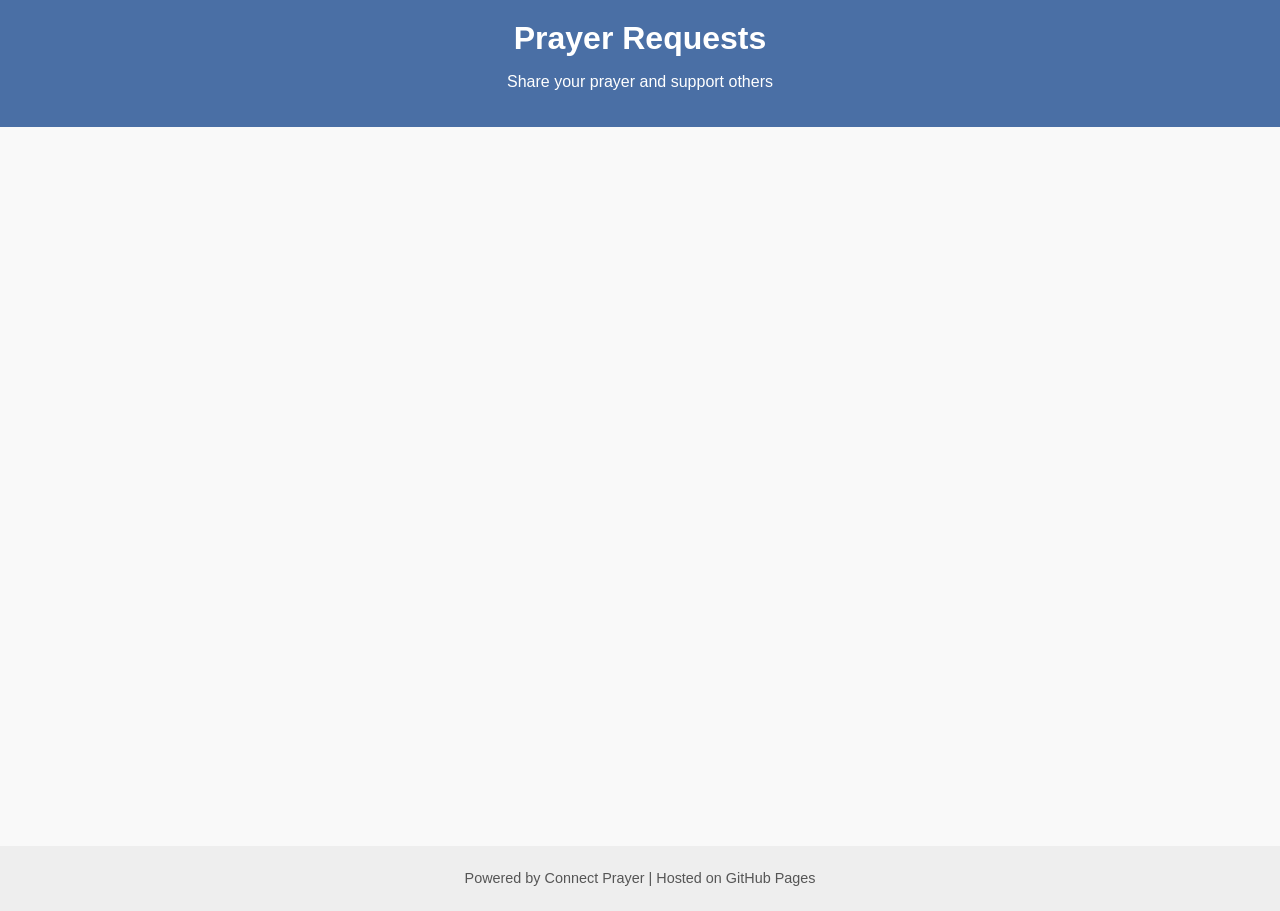
==== index.html @ 83478a57 "Refactor index.html for improved styling and structure" ====
<!DOCTYPE html>
<html lang="en">
<head>
  <meta charset="UTF-8">
  <title>Prayer Request Wall</title>
  <meta name="viewport" content="width=device-width, initial-scale=1.0">
  <style>
    body {
      font-family: Arial, sans-serif;
      margin: 0;
      padding: 0;
      background: #f9f9f9;
      color: #333;
      text-align: center;
    }
    header {
      background: #4a6fa5;
      color: white;
      padding: 20px;
    }
    h1 {
      margin: 0;
      font-size: 2em;
    }
    main {
      padding: 20px;
    }
    iframe {
      border: none;
      width: 100%;
      height: 75vh;
      min-height: 430px;
    }
    footer {
      background: #eee;
      padding: 10px;
      font-size: 0.9em;
      color: #555;
    }
  </style>
</head>
<body>
  <header>
    <h1>Prayer Requests</h1>
    <p>Share your prayer and support others</p>
  </header>

  <main>
    <iframe src="https://www.connectprayer.com/embed/4a08142c38dbe374195d41c04562d9f8"
            onload="(new window.ParentIframeHandler(this))"></iframe>
    <script src="https://www.connectprayer.com/js/parent.js"></script>
  </main>

  <footer>
    <p>Powered by Connect Prayer | Hosted on GitHub Pages</p>
  </footer>
</body>
</html>


<!--
<!DOCTYPE html>
<html lang="en">
<head>
  <meta charset="UTF-8">
  <meta name="viewport" content="width=device-width, initial-scale=1.0">
  <title>Prayer Request</title>
  <style>
    body {
      font-family: 'Segoe UI', Tahoma, Geneva, Verdana, sans-serif;
      background: linear-gradient(to bottom right, #f0f4ff, #e0ffe0);
      margin: 0;
      padding: 20px;
      text-align: center;
    }
    h1, h2 {
      color: #2c3e50;
    }
    form {
      margin: 20px auto;
      max-width: 90%;
      width: 400px;
      background-color: #fff;
      padding: 20px;
      border-radius: 12px;
      box-shadow: 0 4px 10px rgba(0,0,0,0.15);
    }
    input, textarea {
      width: 100%;
      padding: 12px;
      margin: 10px 0;
      border: 1px solid #bbb;
      border-radius: 6px;
      font-size: 1em;
    }
    button {
      padding: 12px 20px;
      background-color: #27ae60;
      color: white;
      border: none;
      border-radius: 6px;
      font-size: 1em;
      cursor: pointer;
      transition: background-color 0.3s;
    }
    button:hover {
      background-color: #219150;
    }
    .error-message {
      color: red;
      font-size: 0.9em;
    }
    #prayerList {
      margin-top: 30px;
      text-align: left;
      max-width: 90%;
      width: 600px;
      margin-left: auto;
      margin-right: auto;
      background: #fff;
      padding: 20px;
      border-radius: 12px;
      box-shadow: 0 4px 10px rgba(0,0,0,0.15);
    }
    .prayer-item {
      border-bottom: 1px solid #eee;
      padding: 10px 0;
    }
    .prayer-item:last-child {
      border-bottom: none;
    }
    @media (max-width: 600px) {
      form, #prayerList {
        width: 95%;
        padding: 15px;
      }
      input, textarea {
        font-size: 0.95em;
      }
      button {
        font-size: 0.95em;
      }
    }
  </style>
</head>
<body>

  <h1>Submit a Prayer Request</h1>
  <form id="prayerForm">
    <input type="text" id="name" placeholder="Your Name (optional)">
    <textarea id="request" placeholder="Your Prayer Request" required></textarea>
    <div id="errorMessage" class="error-message"></div>
    <button type="submit">Submit</button>
  </form>

  <div id="prayerList">
    <h2>Prayer List</h2>
    <div id="requestsContainer"></div>
  </div>

  <script>
    const form = document.getElementById('prayerForm');
    const nameInput = document.getElementById('name');
    const requestInput = document.getElementById('request');
    const errorMessage = document.getElementById('errorMessage');
    const requestsContainer = document.getElementById('requestsContainer');

    const prayerMap = new Map();

    function renderRequests() {
      requestsContainer.innerHTML = '';
      prayerMap.forEach((requests, name) => {
        const prayerItem = document.createElement('div');
        prayerItem.classList.add('prayer-item');
        const combinedRequests = requests.map(r => `<li>${r}</li>`).join('');
        prayerItem.innerHTML = `<strong>${name}</strong>:<ul>${combinedRequests}</ul>`;
        requestsContainer.appendChild(prayerItem);
      });
    }

    form.addEventListener('submit', function(e) {
      e.preventDefault();
      errorMessage.textContent = '';

      const name = (nameInput.value.trim() || "Anonymous").toLowerCase();
      const formattedName = name.charAt(0).toUpperCase() + name.slice(1);
      const request = requestInput.value.trim();

      if (request === '') {
        errorMessage.textContent = 'Prayer request cannot be empty.';
        return;
      }

      if (!prayerMap.has(formattedName)) {
        prayerMap.set(formattedName, []);
      }

      prayerMap.get(formattedName).push(request);
      renderRequests();
      form.reset();
    });
  </script>


</body>
</html>
-->
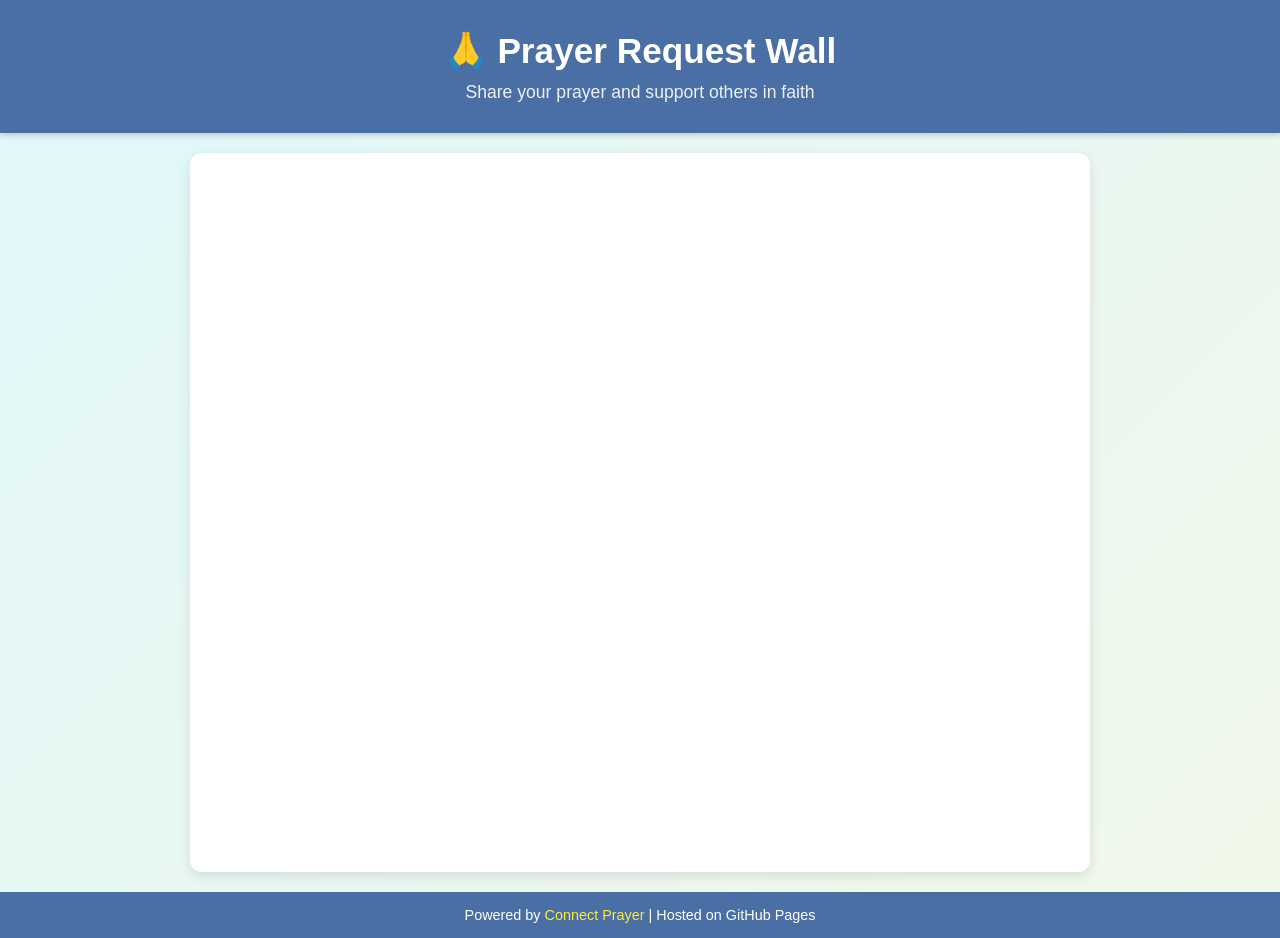
==== commit 2c78d4cf: "Refactor index.html for styling and content updates" ====
--- a/index.html
+++ b/index.html
@@ -5,203 +5,95 @@
   <title>Prayer Request Wall</title>
   <meta name="viewport" content="width=device-width, initial-scale=1.0">
   <style>
-    body {
-      font-family: Arial, sans-serif;
+    /* Global reset */
+    * {
       margin: 0;
       padding: 0;
-      background: #f9f9f9;
+      box-sizing: border-box;
+    }
+
+    body {
+      font-family: 'Segoe UI', Arial, sans-serif;
+      background: linear-gradient(135deg, #e0f7fa, #f1f8e9);
       color: #333;
-      text-align: center;
+      display: flex;
+      flex-direction: column;
+      min-height: 100vh;
     }
+
     header {
       background: #4a6fa5;
       color: white;
+      padding: 30px 20px;
+      text-align: center;
+      box-shadow: 0 2px 6px rgba(0,0,0,0.2);
+    }
+
+    header h1 {
+      font-size: 2.2em;
+      margin-bottom: 10px;
+    }
+
+    header p {
+      font-size: 1.1em;
+      opacity: 0.9;
+    }
+
+    main {
+      flex: 1;
       padding: 20px;
+      display: flex;
+      justify-content: center;
+      align-items: flex-start;
     }
-    h1 {
-      margin: 0;
-      font-size: 2em;
+
+    .card {
+      background: white;
+      border-radius: 12px;
+      box-shadow: 0 4px 12px rgba(0,0,0,0.1);
+      padding: 20px;
+      width: 100%;
+      max-width: 900px;
     }
-    main {
-      padding: 20px;
-    }
+
     iframe {
       border: none;
       width: 100%;
       height: 75vh;
       min-height: 430px;
+      border-radius: 8px;
     }
+
     footer {
-      background: #eee;
-      padding: 10px;
+      background: #4a6fa5;
+      color: white;
+      text-align: center;
+      padding: 15px;
       font-size: 0.9em;
-      color: #555;
+    }
+
+    footer a {
+      color: #ffeb3b;
+      text-decoration: none;
     }
   </style>
 </head>
 <body>
   <header>
-    <h1>Prayer Requests</h1>
-    <p>Share your prayer and support others</p>
+    <h1>🙏 Prayer Request Wall</h1>
+    <p>Share your prayer and support others in faith</p>
   </header>
 
   <main>
-    <iframe src="https://www.connectprayer.com/embed/4a08142c38dbe374195d41c04562d9f8"
-            onload="(new window.ParentIframeHandler(this))"></iframe>
-    <script src="https://www.connectprayer.com/js/parent.js"></script>
+    <div class="card">
+      <iframe src="https://www.connectprayer.com/embed/4a08142c38dbe374195d41c04562d9f8"
+              onload="(new window.ParentIframeHandler(this))"></iframe>
+      <script src="https://www.connectprayer.com/js/parent.js"></script>
+    </div>
   </main>
 
   <footer>
-    <p>Powered by Connect Prayer | Hosted on GitHub Pages</p>
+    <p>Powered by <a href="https://www.connectprayer.com">Connect Prayer</a> | Hosted on GitHub Pages</p>
   </footer>
 </body>
 </html>
-
-
-<!--
-<!DOCTYPE html>
-<html lang="en">
-<head>
-  <meta charset="UTF-8">
-  <meta name="viewport" content="width=device-width, initial-scale=1.0">
-  <title>Prayer Request</title>
-  <style>
-    body {
-      font-family: 'Segoe UI', Tahoma, Geneva, Verdana, sans-serif;
-      background: linear-gradient(to bottom right, #f0f4ff, #e0ffe0);
-      margin: 0;
-      padding: 20px;
-      text-align: center;
-    }
-    h1, h2 {
-      color: #2c3e50;
-    }
-    form {
-      margin: 20px auto;
-      max-width: 90%;
-      width: 400px;
-      background-color: #fff;
-      padding: 20px;
-      border-radius: 12px;
-      box-shadow: 0 4px 10px rgba(0,0,0,0.15);
-    }
-    input, textarea {
-      width: 100%;
-      padding: 12px;
-      margin: 10px 0;
-      border: 1px solid #bbb;
-      border-radius: 6px;
-      font-size: 1em;
-    }
-    button {
-      padding: 12px 20px;
-      background-color: #27ae60;
-      color: white;
-      border: none;
-      border-radius: 6px;
-      font-size: 1em;
-      cursor: pointer;
-      transition: background-color 0.3s;
-    }
-    button:hover {
-      background-color: #219150;
-    }
-    .error-message {
-      color: red;
-      font-size: 0.9em;
-    }
-    #prayerList {
-      margin-top: 30px;
-      text-align: left;
-      max-width: 90%;
-      width: 600px;
-      margin-left: auto;
-      margin-right: auto;
-      background: #fff;
-      padding: 20px;
-      border-radius: 12px;
-      box-shadow: 0 4px 10px rgba(0,0,0,0.15);
-    }
-    .prayer-item {
-      border-bottom: 1px solid #eee;
-      padding: 10px 0;
-    }
-    .prayer-item:last-child {
-      border-bottom: none;
-    }
-    @media (max-width: 600px) {
-      form, #prayerList {
-        width: 95%;
-        padding: 15px;
-      }
-      input, textarea {
-        font-size: 0.95em;
-      }
-      button {
-        font-size: 0.95em;
-      }
-    }
-  </style>
-</head>
-<body>
-
-  <h1>Submit a Prayer Request</h1>
-  <form id="prayerForm">
-    <input type="text" id="name" placeholder="Your Name (optional)">
-    <textarea id="request" placeholder="Your Prayer Request" required></textarea>
-    <div id="errorMessage" class="error-message"></div>
-    <button type="submit">Submit</button>
-  </form>
-
-  <div id="prayerList">
-    <h2>Prayer List</h2>
-    <div id="requestsContainer"></div>
-  </div>
-
-  <script>
-    const form = document.getElementById('prayerForm');
-    const nameInput = document.getElementById('name');
-    const requestInput = document.getElementById('request');
-    const errorMessage = document.getElementById('errorMessage');
-    const requestsContainer = document.getElementById('requestsContainer');
-
-    const prayerMap = new Map();
-
-    function renderRequests() {
-      requestsContainer.innerHTML = '';
-      prayerMap.forEach((requests, name) => {
-        const prayerItem = document.createElement('div');
-        prayerItem.classList.add('prayer-item');
-        const combinedRequests = requests.map(r => `<li>${r}</li>`).join('');
-        prayerItem.innerHTML = `<strong>${name}</strong>:<ul>${combinedRequests}</ul>`;
-        requestsContainer.appendChild(prayerItem);
-      });
-    }
-
-    form.addEventListener('submit', function(e) {
-      e.preventDefault();
-      errorMessage.textContent = '';
-
-      const name = (nameInput.value.trim() || "Anonymous").toLowerCase();
-      const formattedName = name.charAt(0).toUpperCase() + name.slice(1);
-      const request = requestInput.value.trim();
-
-      if (request === '') {
-        errorMessage.textContent = 'Prayer request cannot be empty.';
-        return;
-      }
-
-      if (!prayerMap.has(formattedName)) {
-        prayerMap.set(formattedName, []);
-      }
-
-      prayerMap.get(formattedName).push(request);
-      renderRequests();
-      form.reset();
-    });
-  </script>
-
-
-</body>
-</html>
--->
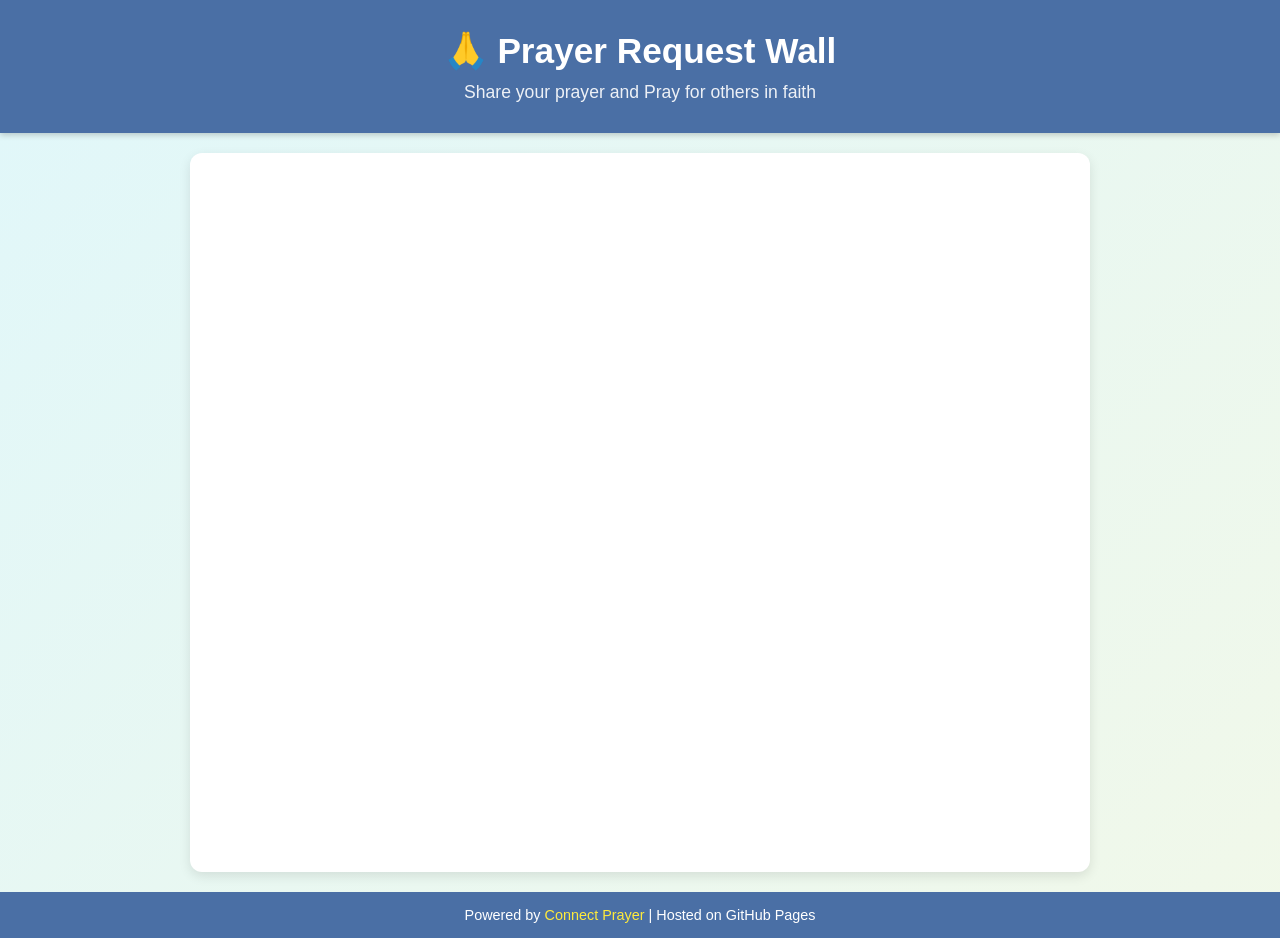
==== commit 3dba6ae2: "Update prayer request message in index.html" ====
--- a/index.html
+++ b/index.html
@@ -81,7 +81,7 @@
 <body>
   <header>
     <h1>🙏 Prayer Request Wall</h1>
-    <p>Share your prayer and support others in faith</p>
+    <p>Share your prayer and Pray for others in faith</p>
   </header>
 
   <main>
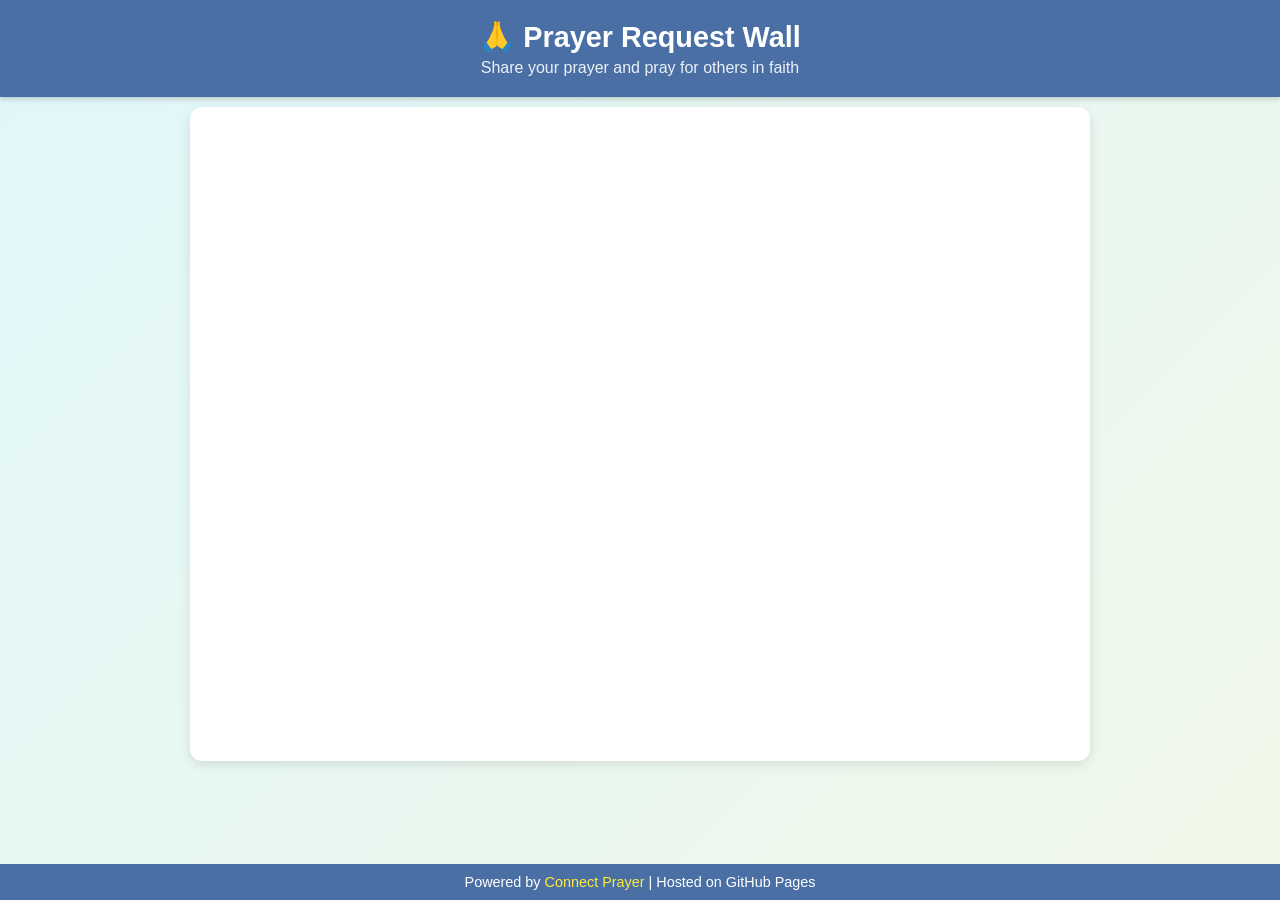
==== commit 72da0b54: "Refactor CSS styles for layout improvements Updated styles for header, main, card, and footer elemen" ====
--- a/index.html
+++ b/index.html
@@ -5,12 +5,8 @@
   <title>Prayer Request Wall</title>
   <meta name="viewport" content="width=device-width, initial-scale=1.0">
   <style>
-    /* Global reset */
-    * {
-      margin: 0;
-      padding: 0;
-      box-sizing: border-box;
-    }
+    /* Reset */
+    * { margin: 0; padding: 0; box-sizing: border-box; }
 
     body {
       font-family: 'Segoe UI', Arial, sans-serif;
@@ -24,24 +20,16 @@
     header {
       background: #4a6fa5;
       color: white;
-      padding: 30px 20px;
+      padding: 20px;
       text-align: center;
       box-shadow: 0 2px 6px rgba(0,0,0,0.2);
     }
-
-    header h1 {
-      font-size: 2.2em;
-      margin-bottom: 10px;
-    }
-
-    header p {
-      font-size: 1.1em;
-      opacity: 0.9;
-    }
+    header h1 { font-size: 1.8em; margin-bottom: 5px; }
+    header p { font-size: 1em; opacity: 0.9; }
 
     main {
       flex: 1;
-      padding: 20px;
+      padding: 10px;
       display: flex;
       justify-content: center;
       align-items: flex-start;
@@ -51,7 +39,7 @@
       background: white;
       border-radius: 12px;
       box-shadow: 0 4px 12px rgba(0,0,0,0.1);
-      padding: 20px;
+      padding: 10px;
       width: 100%;
       max-width: 900px;
     }
@@ -59,8 +47,8 @@
     iframe {
       border: none;
       width: 100%;
-      height: 75vh;
-      min-height: 430px;
+      height: 70vh;
+      min-height: 400px;
       border-radius: 8px;
     }
 
@@ -68,20 +56,23 @@
       background: #4a6fa5;
       color: white;
       text-align: center;
-      padding: 15px;
+      padding: 10px;
       font-size: 0.9em;
     }
+    footer a { color: #ffeb3b; text-decoration: none; }
 
-    footer a {
-      color: #ffeb3b;
-      text-decoration: none;
+    /* Mobile adjustments */
+    @media (max-width: 600px) {
+      header h1 { font-size: 1.5em; }
+      .card { margin: 10px; padding: 10px; }
+      iframe { height: 60vh; }
     }
   </style>
 </head>
 <body>
   <header>
     <h1>🙏 Prayer Request Wall</h1>
-    <p>Share your prayer and Pray for others in faith</p>
+    <p>Share your prayer and pray for others in faith</p>
   </header>
 
   <main>
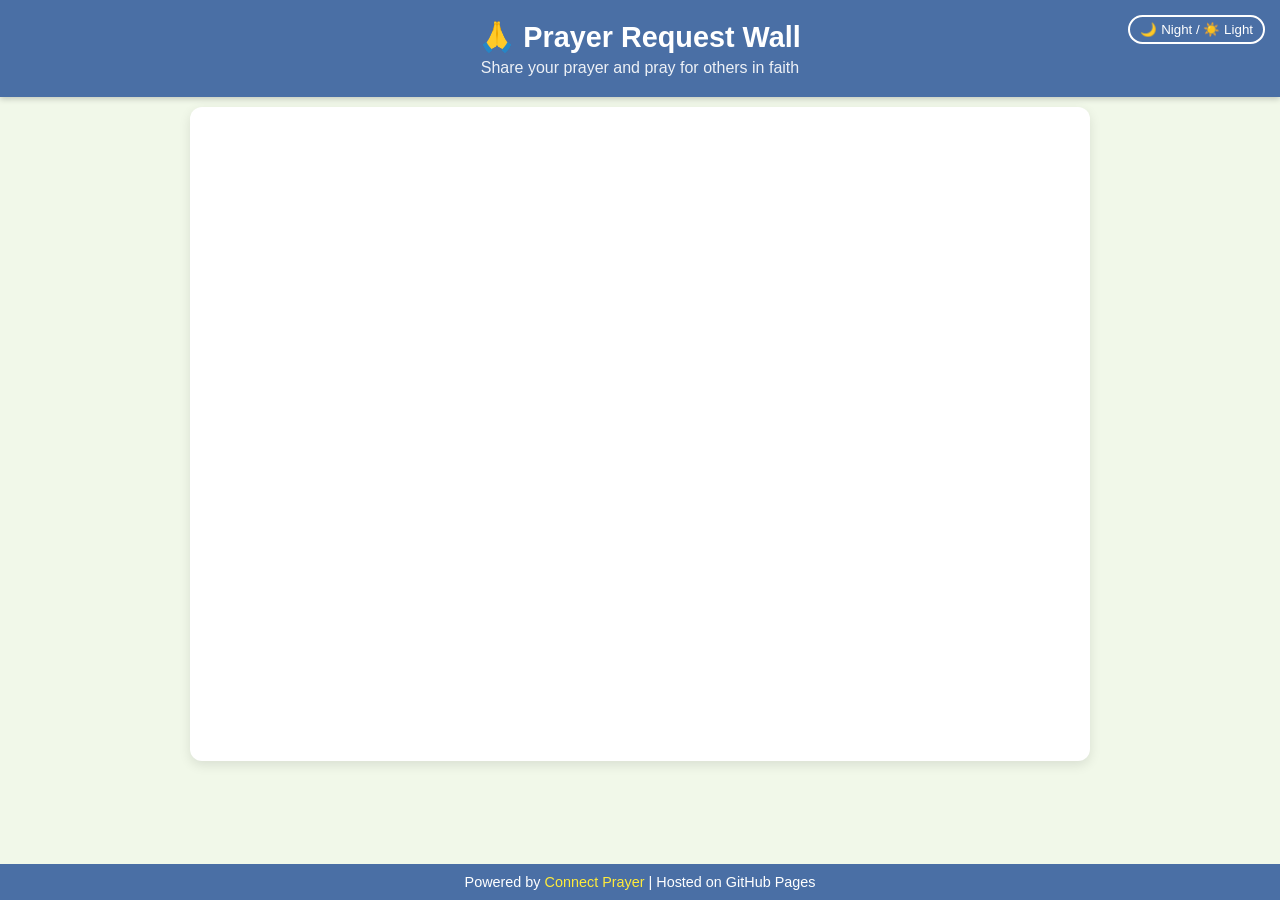
==== commit db3db8bb: "Update index.html" ====
--- a/index.html
+++ b/index.html
@@ -10,22 +10,61 @@
 
     body {
       font-family: 'Segoe UI', Arial, sans-serif;
-      background: linear-gradient(135deg, #e0f7fa, #f1f8e9);
-      color: #333;
+      background: var(--bg-color);
+      color: var(--text-color);
       display: flex;
       flex-direction: column;
       min-height: 100vh;
+      transition: background 0.5s ease, color 0.5s ease;
+    }
+
+    :root {
+      --bg-color: #f1f8e9;
+      --text-color: #333;
+      --header-bg: #4a6fa5;
+      --header-text: #fff;
+      --card-bg: #fff;
+      --footer-bg: #4a6fa5;
+      --footer-text: #fff;
+    }
+
+    body.dark {
+      --bg-color: #121212;
+      --text-color: #e0e0e0;
+      --header-bg: #1f1f1f;
+      --header-text: #e0e0e0;
+      --card-bg: #1e1e1e;
+      --footer-bg: #1f1f1f;
+      --footer-text: #e0e0e0;
     }
 
     header {
-      background: #4a6fa5;
-      color: white;
+      background: var(--header-bg);
+      color: var(--header-text);
       padding: 20px;
       text-align: center;
       box-shadow: 0 2px 6px rgba(0,0,0,0.2);
+      position: relative;
     }
     header h1 { font-size: 1.8em; margin-bottom: 5px; }
     header p { font-size: 1em; opacity: 0.9; }
+
+    .toggle-btn {
+      position: absolute;
+      top: 15px;
+      right: 15px;
+      background: transparent;
+      border: 2px solid var(--header-text);
+      color: var(--header-text);
+      padding: 5px 10px;
+      border-radius: 20px;
+      cursor: pointer;
+      transition: all 0.3s ease;
+    }
+    .toggle-btn:hover {
+      background: var(--header-text);
+      color: var(--header-bg);
+    }
 
     main {
       flex: 1;
@@ -36,12 +75,13 @@
     }
 
     .card {
-      background: white;
+      background: var(--card-bg);
       border-radius: 12px;
       box-shadow: 0 4px 12px rgba(0,0,0,0.1);
       padding: 10px;
       width: 100%;
       max-width: 900px;
+      transition: background 0.5s ease;
     }
 
     iframe {
@@ -53,11 +93,12 @@
     }
 
     footer {
-      background: #4a6fa5;
-      color: white;
+      background: var(--footer-bg);
+      color: var(--footer-text);
       text-align: center;
       padding: 10px;
       font-size: 0.9em;
+      transition: background 0.5s ease, color 0.5s ease;
     }
     footer a { color: #ffeb3b; text-decoration: none; }
 
@@ -73,6 +114,7 @@
   <header>
     <h1>🙏 Prayer Request Wall</h1>
     <p>Share your prayer and pray for others in faith</p>
+    <button class="toggle-btn" onclick="toggleTheme()">🌙 Night / ☀️ Light</button>
   </header>
 
   <main>
@@ -86,5 +128,11 @@
   <footer>
     <p>Powered by <a href="https://www.connectprayer.com">Connect Prayer</a> | Hosted on GitHub Pages</p>
   </footer>
+
+  <script>
+    function toggleTheme() {
+      document.body.classList.toggle('dark');
+    }
+  </script>
 </body>
 </html>
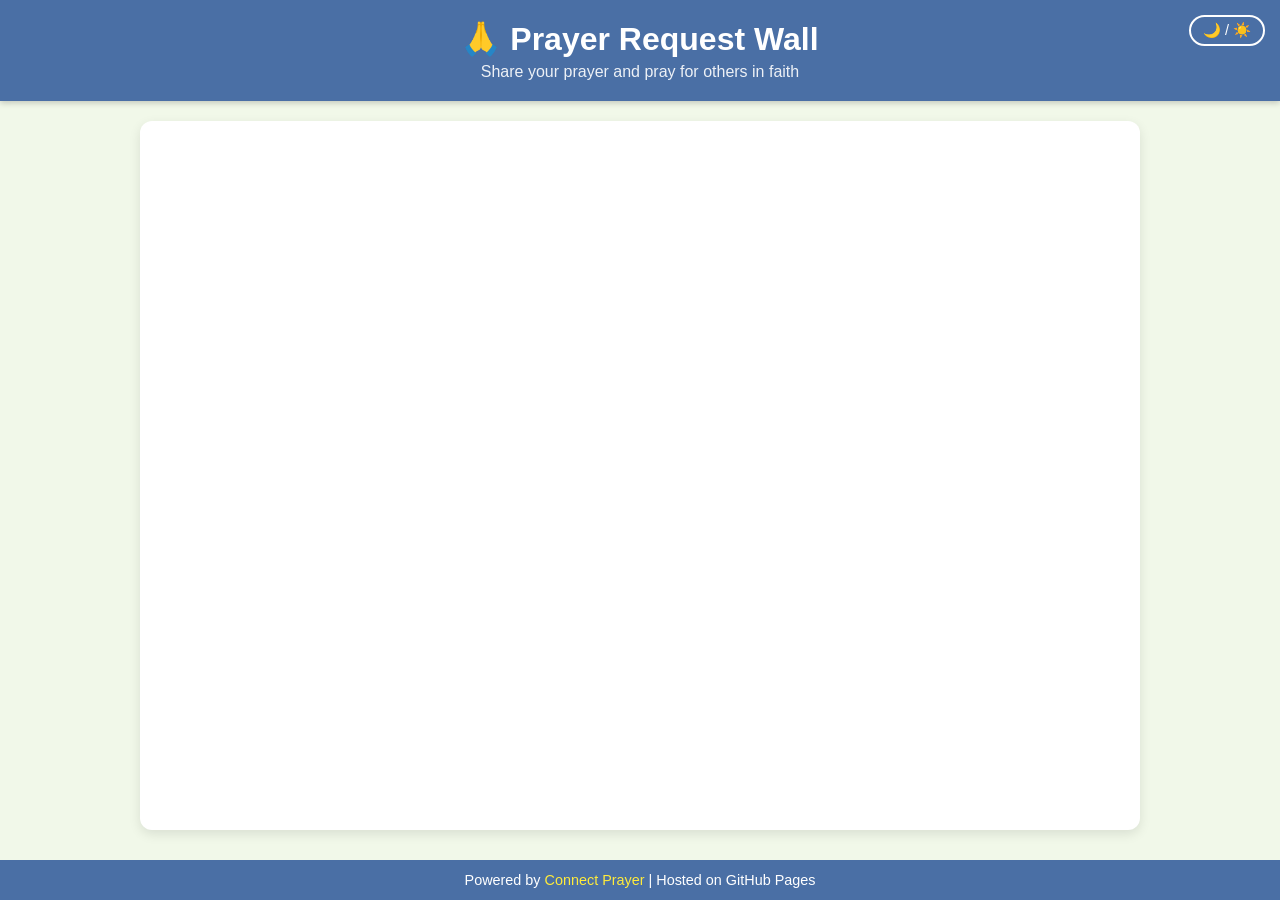
==== commit 7ae47c39: "Update index.html" ====
--- a/index.html
+++ b/index.html
@@ -46,7 +46,7 @@
       box-shadow: 0 2px 6px rgba(0,0,0,0.2);
       position: relative;
     }
-    header h1 { font-size: 1.8em; margin-bottom: 5px; }
+    header h1 { font-size: 2em; margin-bottom: 5px; }
     header p { font-size: 1em; opacity: 0.9; }
 
     .toggle-btn {
@@ -56,10 +56,11 @@
       background: transparent;
       border: 2px solid var(--header-text);
       color: var(--header-text);
-      padding: 5px 10px;
+      padding: 5px 12px;
       border-radius: 20px;
       cursor: pointer;
       transition: all 0.3s ease;
+      font-size: 0.9em;
     }
     .toggle-btn:hover {
       background: var(--header-text);
@@ -68,7 +69,7 @@
 
     main {
       flex: 1;
-      padding: 10px;
+      padding: 20px;
       display: flex;
       justify-content: center;
       align-items: flex-start;
@@ -78,16 +79,16 @@
       background: var(--card-bg);
       border-radius: 12px;
       box-shadow: 0 4px 12px rgba(0,0,0,0.1);
-      padding: 10px;
+      padding: 15px;
       width: 100%;
-      max-width: 900px;
+      max-width: 1000px;
       transition: background 0.5s ease;
     }
 
     iframe {
       border: none;
       width: 100%;
-      height: 70vh;
+      height: 75vh;
       min-height: 400px;
       border-radius: 8px;
     }
@@ -96,7 +97,7 @@
       background: var(--footer-bg);
       color: var(--footer-text);
       text-align: center;
-      padding: 10px;
+      padding: 12px;
       font-size: 0.9em;
       transition: background 0.5s ease, color 0.5s ease;
     }
@@ -104,9 +105,9 @@
 
     /* Mobile adjustments */
     @media (max-width: 600px) {
-      header h1 { font-size: 1.5em; }
+      header h1 { font-size: 1.6em; }
       .card { margin: 10px; padding: 10px; }
-      iframe { height: 60vh; }
+      iframe { height: 65vh; }
     }
   </style>
 </head>
@@ -114,11 +115,12 @@
   <header>
     <h1>🙏 Prayer Request Wall</h1>
     <p>Share your prayer and pray for others in faith</p>
-    <button class="toggle-btn" onclick="toggleTheme()">🌙 Night / ☀️ Light</button>
+    <button class="toggle-btn" onclick="toggleTheme()">🌙 / ☀️</button>
   </header>
 
   <main>
     <div class="card">
+      <!-- Embedded Connect Prayer Wall -->
       <iframe src="https://www.connectprayer.com/embed/4a08142c38dbe374195d41c04562d9f8"
               onload="(new window.ParentIframeHandler(this))"></iframe>
       <script src="https://www.connectprayer.com/js/parent.js"></script>
@@ -130,9 +132,23 @@
   </footer>
 
   <script>
+    // Theme toggle
     function toggleTheme() {
       document.body.classList.toggle('dark');
+      localStorage.setItem('theme', document.body.classList.contains('dark') ? 'dark' : 'light');
     }
+
+    // Auto-detect system preference + remember user choice
+    window.onload = () => {
+      const savedTheme = localStorage.getItem('theme');
+      if (savedTheme) {
+        if (savedTheme === 'dark') document.body.classList.add('dark');
+      } else {
+        if (window.matchMedia && window.matchMedia('(prefers-color-scheme: dark)').matches) {
+          document.body.classList.add('dark');
+        }
+      }
+    };
   </script>
 </body>
 </html>
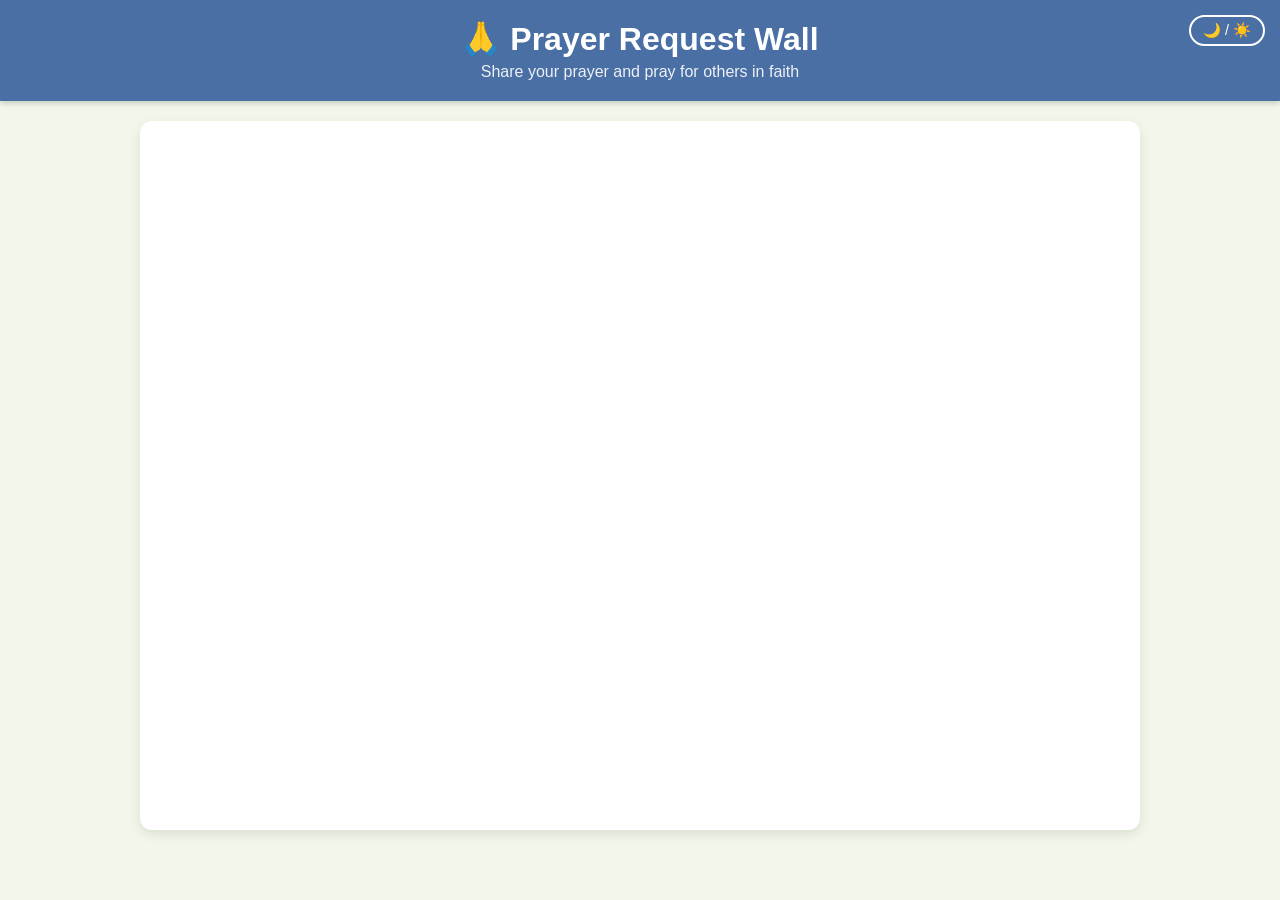
==== commit ec820f85: "Remove footer from index.html Removed footer section from index.html" ====
--- a/index.html
+++ b/index.html
@@ -127,10 +127,6 @@
     </div>
   </main>
 
-  <footer>
-    <p>Powered by <a href="https://www.connectprayer.com">Connect Prayer</a> | Hosted on GitHub Pages</p>
-  </footer>
-
   <script>
     // Theme toggle
     function toggleTheme() {
